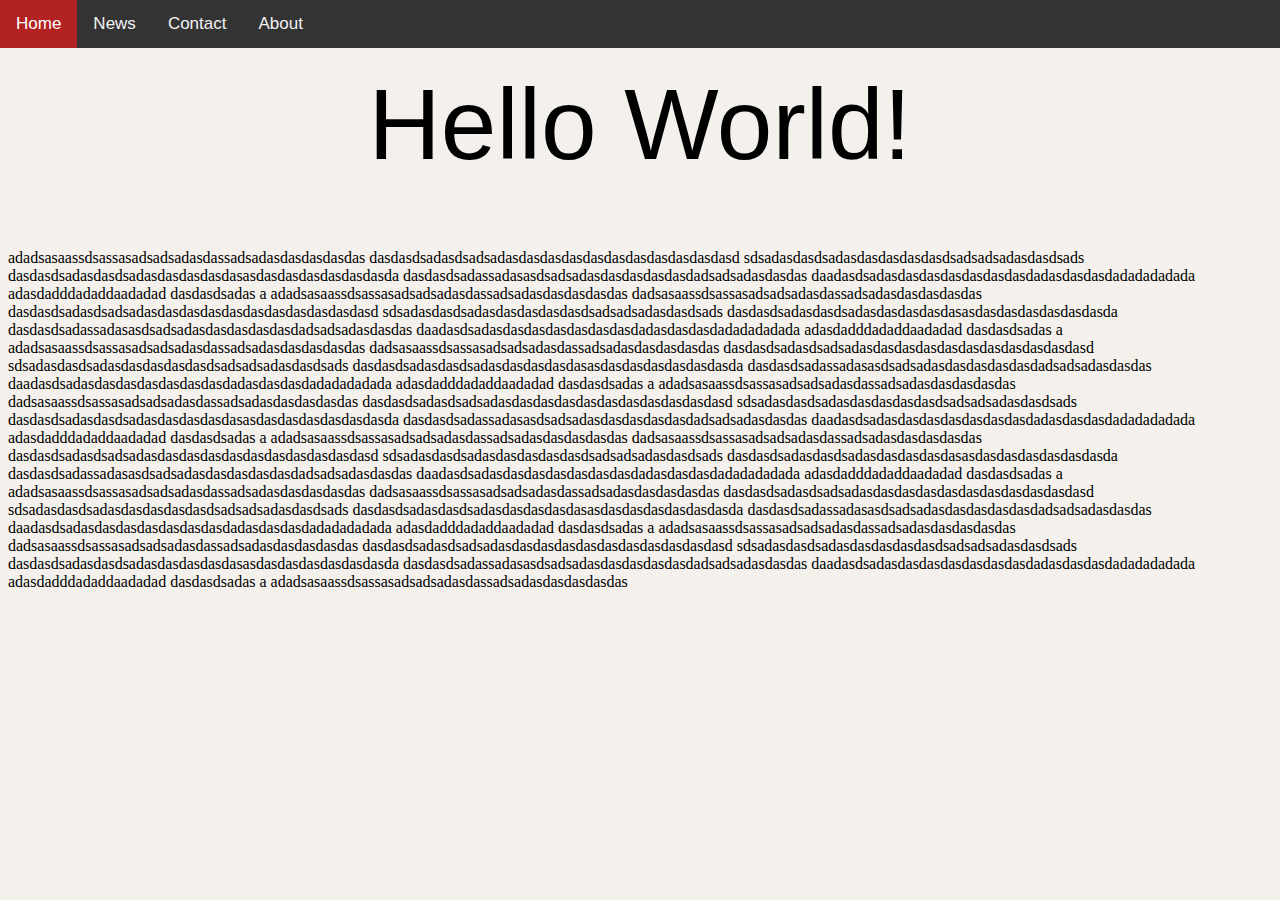
==== Agart/index.html @ c18525dd "dodanie navbaru" ====
<!DOCTYPE html>
<html lang="en">
<head>
    <meta charset="UTF-8">
    <meta http-equiv="X-UA-Compatible" content="IE=edge">
    <meta name="viewport" content="width=device-width, initial-scale=1.0">
    <link rel="stylesheet" href="style.css">
    <title>Agart</title>
</head>
<body>
    <div class="topnav">
        <a class="active" href="#home">Home</a>
        <a href="#news">News</a>
        <a href="#contact">Contact</a>
        <a href="#about">About</a>
      </div>
 <h1>
    Hello World!
</h1>
<p>adadsasaassdsassasadsadsadasdassadsadasdasdasdasdas
    dasdasdsadasdsadsadasdasdasdasdasdasdasdasdasdasdasd
    sdsadasdasdsadasdasdasdasdasdsadsadsadasdasdsads
    dasdasdsadasdasdsadasdasdasdasdasasdasdasdasdasdasdasda
    dasdasdsadassadasasdsadsadasdasdasdasdasdadsadsadasdasdas
    daadasdsadasdasdasdasdasdasdasdadasdasdasdadadadadada
    adasdadddadaddaadadad dasdasdsadas a adadsasaassdsassasadsadsadasdassadsadasdasdasdasdas
    dadsasaassdsassasadsadsadasdassadsadasdasdasdasdas
    dasdasdsadasdsadsadasdasdasdasdasdasdasdasdasdasdasd
    sdsadasdasdsadasdasdasdasdasdsadsadsadasdasdsads
    dasdasdsadasdasdsadasdasdasdasdasasdasdasdasdasdasdasda
    dasdasdsadassadasasdsadsadasdasdasdasdasdadsadsadasdasdas
    daadasdsadasdasdasdasdasdasdasdadasdasdasdadadadadada
    adasdadddadaddaadadad dasdasdsadas a adadsasaassdsassasadsadsadasdassadsadasdasdasdasdas
    dadsasaassdsassasadsadsadasdassadsadasdasdasdasdas
    dasdasdsadasdsadsadasdasdasdasdasdasdasdasdasdasdasd
    sdsadasdasdsadasdasdasdasdasdsadsadsadasdasdsads
    dasdasdsadasdasdsadasdasdasdasdasasdasdasdasdasdasdasda
    dasdasdsadassadasasdsadsadasdasdasdasdasdadsadsadasdasdas
    daadasdsadasdasdasdasdasdasdasdadasdasdasdadadadadada
    adasdadddadaddaadadad dasdasdsadas a adadsasaassdsassasadsadsadasdassadsadasdasdasdasdas
    dadsasaassdsassasadsadsadasdassadsadasdasdasdasdas
    dasdasdsadasdsadsadasdasdasdasdasdasdasdasdasdasdasd
    sdsadasdasdsadasdasdasdasdasdsadsadsadasdasdsads
    dasdasdsadasdasdsadasdasdasdasdasasdasdasdasdasdasdasda
    dasdasdsadassadasasdsadsadasdasdasdasdasdadsadsadasdasdas
    daadasdsadasdasdasdasdasdasdasdadasdasdasdadadadadada
    adasdadddadaddaadadad dasdasdsadas a adadsasaassdsassasadsadsadasdassadsadasdasdasdasdas
    dadsasaassdsassasadsadsadasdassadsadasdasdasdasdas
    dasdasdsadasdsadsadasdasdasdasdasdasdasdasdasdasdasd
    sdsadasdasdsadasdasdasdasdasdsadsadsadasdasdsads
    dasdasdsadasdasdsadasdasdasdasdasasdasdasdasdasdasdasda
    dasdasdsadassadasasdsadsadasdasdasdasdasdadsadsadasdasdas
    daadasdsadasdasdasdasdasdasdasdadasdasdasdadadadadada
    adasdadddadaddaadadad dasdasdsadas a adadsasaassdsassasadsadsadasdassadsadasdasdasdasdas
    dadsasaassdsassasadsadsadasdassadsadasdasdasdasdas
    dasdasdsadasdsadsadasdasdasdasdasdasdasdasdasdasdasd
    sdsadasdasdsadasdasdasdasdasdsadsadsadasdasdsads
    dasdasdsadasdasdsadasdasdasdasdasasdasdasdasdasdasdasda
    dasdasdsadassadasasdsadsadasdasdasdasdasdadsadsadasdasdas
    daadasdsadasdasdasdasdasdasdasdadasdasdasdadadadadada
    adasdadddadaddaadadad dasdasdsadas a adadsasaassdsassasadsadsadasdassadsadasdasdasdasdas
    dadsasaassdsassasadsadsadasdassadsadasdasdasdasdas
    dasdasdsadasdsadsadasdasdasdasdasdasdasdasdasdasdasd
    sdsadasdasdsadasdasdasdasdasdsadsadsadasdasdsads
    dasdasdsadasdasdsadasdasdasdasdasasdasdasdasdasdasdasda
    dasdasdsadassadasasdsadsadasdasdasdasdasdadsadsadasdasdas
    daadasdsadasdasdasdasdasdasdasdadasdasdasdadadadadada
    adasdadddadaddaadadad dasdasdsadas a adadsasaassdsassasadsadsadasdassadsadasdasdasdasdas

</p>
    
    <script src="app.js"></script>
</body>
</html>
---- Agart/style.css ----
body {
    background-color: #f4f0eb;
}

h1 {
    font-family:'Segoe UI', Tahoma, Geneva, Verdana, sans-serif;
    font-size: 100px;
    font-weight: 300;
    text-align: center;
}

.topnav {
    background-color: #333;
    overflow: hidden;
    position: fixed;
    width: 100%;
    top: 0;
    left: 0;
}

.topnav a {
    float: left;
    color: #f2f2f2;
    text-align: center;
    padding: 14px 16px;
    text-decoration: none;
    font-size: 17px;
    font-family: 'Franklin Gothic Medium', 'Arial Narrow', Arial, sans-serif;
}


.topnav a:hover {
    background-color: #ddd;
    color: black;
}


.topnav a.active {
    background-color: firebrick;
    color: white;
}
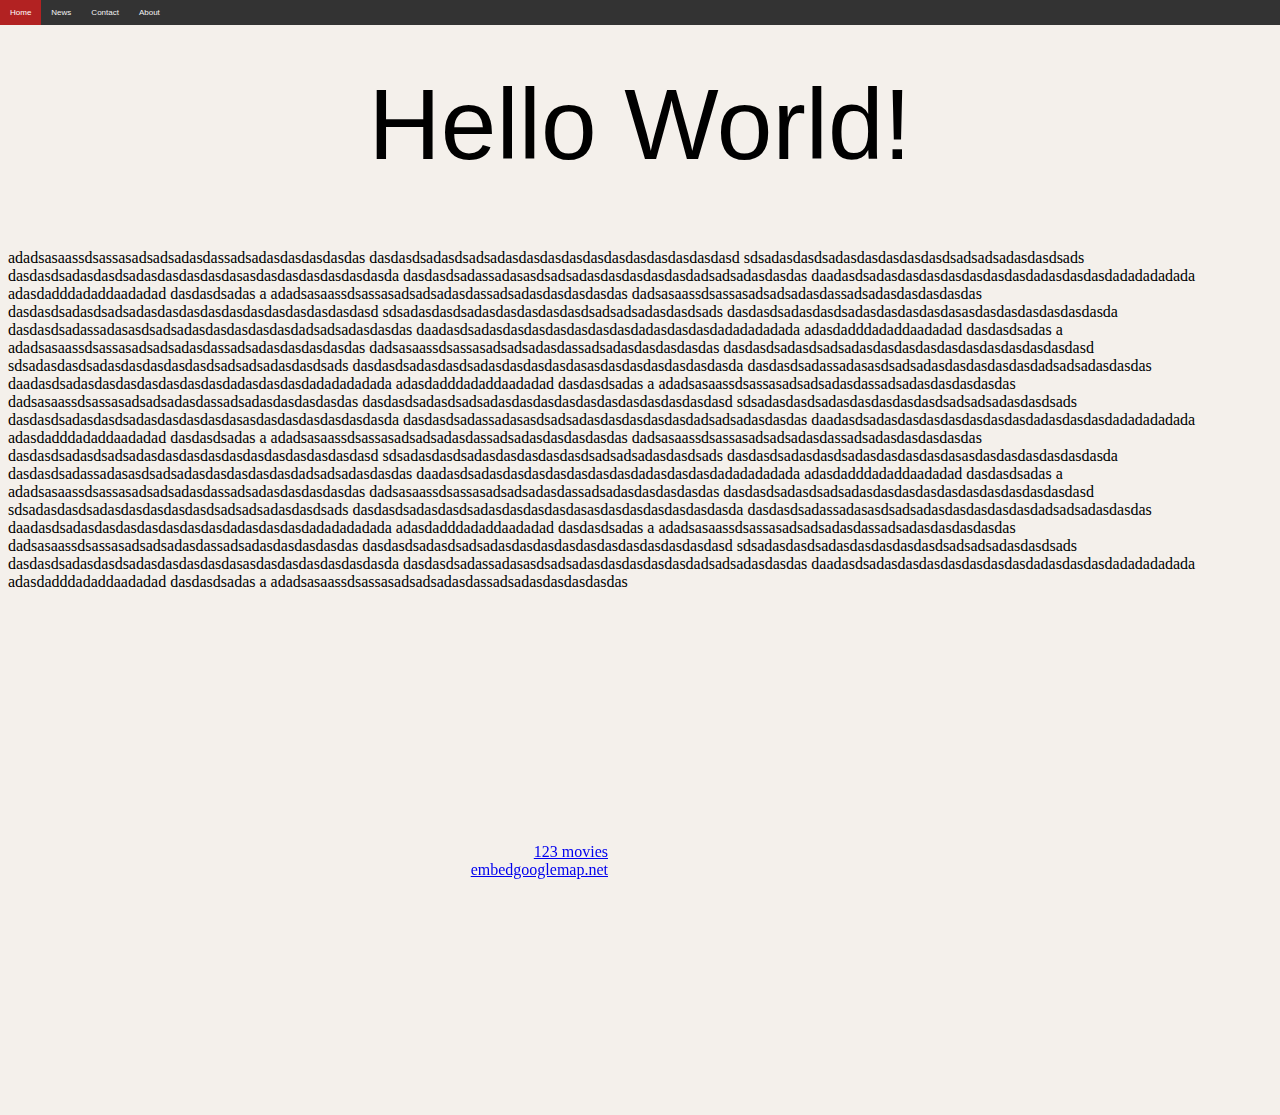
==== commit 0bb68c11: "mapa" ====
--- a/Agart/index.html
+++ b/Agart/index.html
@@ -66,9 +66,10 @@
     dasdasdsadassadasasdsadsadasdasdasdasdasdadsadsadasdasdas
     daadasdsadasdasdasdasdasdasdasdadasdasdasdadadadadada
     adasdadddadaddaadadad dasdasdsadas a adadsasaassdsassasadsadsadasdassadsadasdasdasdasdas
-
 </p>
     
+<div class="mapouter"><div class="gmap_canvas"><iframe width="300" height="250" id="gmap_canvas" src="https://maps.google.com/maps?q=Sklep%20Agart%20stara%20b%C5%82otnica&t=&z=13&ie=UTF8&iwloc=&output=embed" frameborder="0" scrolling="no" marginheight="0" marginwidth="0"></iframe><a href="https://123movies-to.org">123 movies</a><br><style>.mapouter{position:relative;text-align:right;height:500px;width:600px;}</style><a href="https://www.embedgooglemap.net">embedgooglemap.net</a><style>.gmap_canvas {overflow:auto;background:none!important;height:500px;width:600px;}</style></div></div>
+
     <script src="app.js"></script>
 </body>
 </html>--- a/Agart/style.css
+++ b/Agart/style.css
@@ -22,9 +22,9 @@
     float: left;
     color: #f2f2f2;
     text-align: center;
-    padding: 14px 16px;
+    padding: 8px 10px;
     text-decoration: none;
-    font-size: 17px;
+    font-size: 8px;
     font-family: 'Franklin Gothic Medium', 'Arial Narrow', Arial, sans-serif;
 }
 
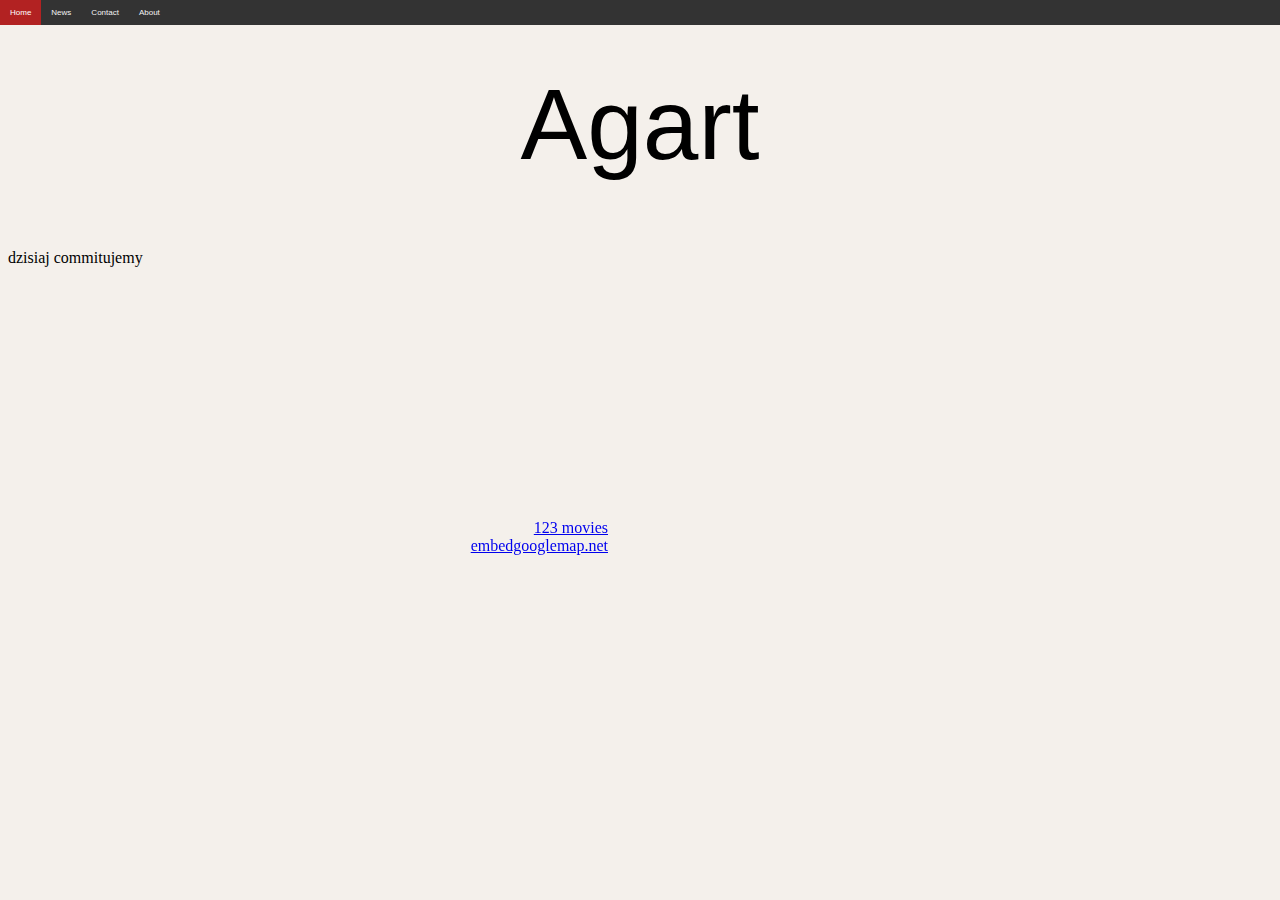
==== commit 4e303186: "01 commit" ====
--- a/Agart/index.html
+++ b/Agart/index.html
@@ -15,58 +15,9 @@
         <a href="#about">About</a>
       </div>
  <h1>
-    Hello World!
+    Agart
 </h1>
-<p>adadsasaassdsassasadsadsadasdassadsadasdasdasdasdas
-    dasdasdsadasdsadsadasdasdasdasdasdasdasdasdasdasdasd
-    sdsadasdasdsadasdasdasdasdasdsadsadsadasdasdsads
-    dasdasdsadasdasdsadasdasdasdasdasasdasdasdasdasdasdasda
-    dasdasdsadassadasasdsadsadasdasdasdasdasdadsadsadasdasdas
-    daadasdsadasdasdasdasdasdasdasdadasdasdasdadadadadada
-    adasdadddadaddaadadad dasdasdsadas a adadsasaassdsassasadsadsadasdassadsadasdasdasdasdas
-    dadsasaassdsassasadsadsadasdassadsadasdasdasdasdas
-    dasdasdsadasdsadsadasdasdasdasdasdasdasdasdasdasdasd
-    sdsadasdasdsadasdasdasdasdasdsadsadsadasdasdsads
-    dasdasdsadasdasdsadasdasdasdasdasasdasdasdasdasdasdasda
-    dasdasdsadassadasasdsadsadasdasdasdasdasdadsadsadasdasdas
-    daadasdsadasdasdasdasdasdasdasdadasdasdasdadadadadada
-    adasdadddadaddaadadad dasdasdsadas a adadsasaassdsassasadsadsadasdassadsadasdasdasdasdas
-    dadsasaassdsassasadsadsadasdassadsadasdasdasdasdas
-    dasdasdsadasdsadsadasdasdasdasdasdasdasdasdasdasdasd
-    sdsadasdasdsadasdasdasdasdasdsadsadsadasdasdsads
-    dasdasdsadasdasdsadasdasdasdasdasasdasdasdasdasdasdasda
-    dasdasdsadassadasasdsadsadasdasdasdasdasdadsadsadasdasdas
-    daadasdsadasdasdasdasdasdasdasdadasdasdasdadadadadada
-    adasdadddadaddaadadad dasdasdsadas a adadsasaassdsassasadsadsadasdassadsadasdasdasdasdas
-    dadsasaassdsassasadsadsadasdassadsadasdasdasdasdas
-    dasdasdsadasdsadsadasdasdasdasdasdasdasdasdasdasdasd
-    sdsadasdasdsadasdasdasdasdasdsadsadsadasdasdsads
-    dasdasdsadasdasdsadasdasdasdasdasasdasdasdasdasdasdasda
-    dasdasdsadassadasasdsadsadasdasdasdasdasdadsadsadasdasdas
-    daadasdsadasdasdasdasdasdasdasdadasdasdasdadadadadada
-    adasdadddadaddaadadad dasdasdsadas a adadsasaassdsassasadsadsadasdassadsadasdasdasdasdas
-    dadsasaassdsassasadsadsadasdassadsadasdasdasdasdas
-    dasdasdsadasdsadsadasdasdasdasdasdasdasdasdasdasdasd
-    sdsadasdasdsadasdasdasdasdasdsadsadsadasdasdsads
-    dasdasdsadasdasdsadasdasdasdasdasasdasdasdasdasdasdasda
-    dasdasdsadassadasasdsadsadasdasdasdasdasdadsadsadasdasdas
-    daadasdsadasdasdasdasdasdasdasdadasdasdasdadadadadada
-    adasdadddadaddaadadad dasdasdsadas a adadsasaassdsassasadsadsadasdassadsadasdasdasdasdas
-    dadsasaassdsassasadsadsadasdassadsadasdasdasdasdas
-    dasdasdsadasdsadsadasdasdasdasdasdasdasdasdasdasdasd
-    sdsadasdasdsadasdasdasdasdasdsadsadsadasdasdsads
-    dasdasdsadasdasdsadasdasdasdasdasasdasdasdasdasdasdasda
-    dasdasdsadassadasasdsadsadasdasdasdasdasdadsadsadasdasdas
-    daadasdsadasdasdasdasdasdasdasdadasdasdasdadadadadada
-    adasdadddadaddaadadad dasdasdsadas a adadsasaassdsassasadsadsadasdassadsadasdasdasdasdas
-    dadsasaassdsassasadsadsadasdassadsadasdasdasdasdas
-    dasdasdsadasdsadsadasdasdasdasdasdasdasdasdasdasdasd
-    sdsadasdasdsadasdasdasdasdasdsadsadsadasdasdsads
-    dasdasdsadasdasdsadasdasdasdasdasasdasdasdasdasdasdasda
-    dasdasdsadassadasasdsadsadasdasdasdasdasdadsadsadasdasdas
-    daadasdsadasdasdasdasdasdasdasdadasdasdasdadadadadada
-    adasdadddadaddaadadad dasdasdsadas a adadsasaassdsassasadsadsadasdassadsadasdasdasdasdas
-</p>
+<p>dzisiaj commitujemy
     
 <div class="mapouter"><div class="gmap_canvas"><iframe width="300" height="250" id="gmap_canvas" src="https://maps.google.com/maps?q=Sklep%20Agart%20stara%20b%C5%82otnica&t=&z=13&ie=UTF8&iwloc=&output=embed" frameborder="0" scrolling="no" marginheight="0" marginwidth="0"></iframe><a href="https://123movies-to.org">123 movies</a><br><style>.mapouter{position:relative;text-align:right;height:500px;width:600px;}</style><a href="https://www.embedgooglemap.net">embedgooglemap.net</a><style>.gmap_canvas {overflow:auto;background:none!important;height:500px;width:600px;}</style></div></div>
 
